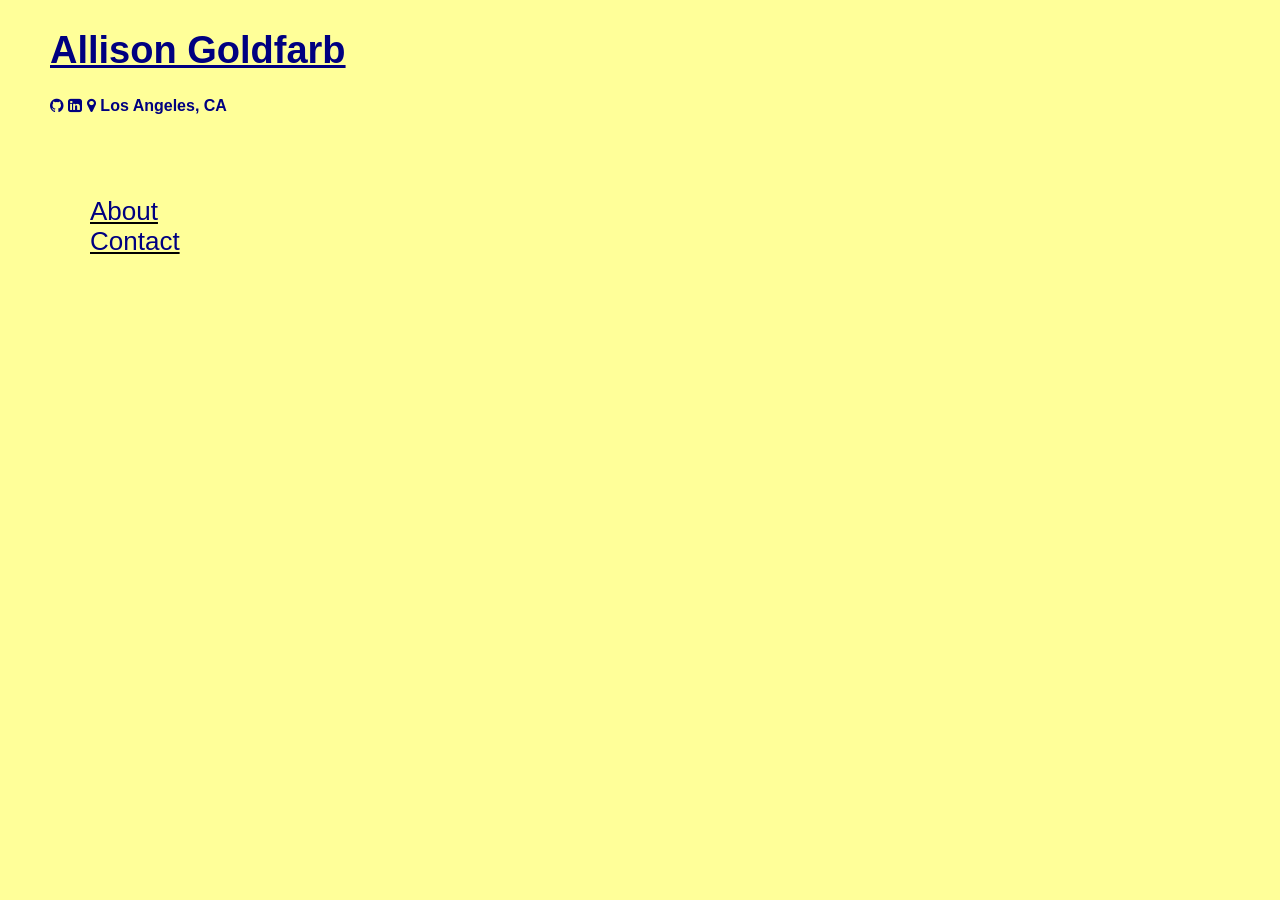
==== application.html @ 682cba86 "everythang" ====
<!DOCTYPE html>
<html>
<head>
  <title>Allison Goldfarb</title>

  <link rel="stylesheet" href="https://maxcdn.bootstrapcdn.com/font-awesome/4.4.0/css/font-awesome.min.css">
  <link rel="stylesheet" href="application.css">
</head>
<body>
<html>
<div id="container">
  <div id="header">
    <h1> Allison Goldfarb </h1>
    <h4> <a href="https://github.com/agoldfarb"> <i class="fa fa-github"></i> </a>
      <a href= "https://www.linkedin.com/in/allisongoldfarb"><i class="fa fa-linkedin-square"></i> </a><i class="fa fa-map-marker"></i> Los Angeles, CA </h4>
  </div>
    <div id="navigation">
      <ul id="navigation">
        <li>
          <a href="#about" class ="navigation_link" id="about">About</a>
        </li>
        <li>
          <a href="#contact" class="navigation_link" id="contact">Contact</a>
        </li>
      </ul>
    </div>
    <div id="about" class="detailBox">
      <p>Allison Goldfarb is a web developer living in Los Angeles.</p>
      <br>
      <p>She is interested in creating and designing across mediums: from web design and development, to painting, writing, and publishing. Allison graduated from Macalester College in 2015 with a B.A. in English Literature and Critical Theory.</p>
      <br>
      <p>See her Github for code samples, and her LinkedIn for work experience.</p>
    </div>
    <div id="contact" class="detailBox">
      <p> <a href="mailto:allisonrgoldfarb@gmail.com?subject=hi"><i class="fa fa-envelope-o"></i></a><a href="mailto:allisonrgoldfarb@gmail.com?subject=hi"> Say hi </a> </p>
    </div>
</div>
  <script src="https://ajax.googleapis.com/ajax/libs/jquery/2.1.3/jquery.min.js"></script>
  <script src="home.js" type="text/javascript"></script>
</body>
</html>
---- application.css ----
* {
  font-family: 'Helvetica';
}

div#container {
  text-align: left;
  background-color: #ffff99;
}

div#header {
  text-align: left;
  background-color: #ffff99;
  position: fixed;
  top: 10px;
  left: 50px;
  line-height: 30px;
  z-index: 100;
  width: 50%;
}

div#navigation {
  top: 170px;
  left: 50px;
  position: fixed;
  font-size: 26px;
  line-height: 30px;
  z-index: 100;
  list-style: none;
  text-decoration: underline;
  width: 25%;
}


div.detailBox {
  margin: 25%;
  font-size: 20px;
  line-height: 24px;
  text-align: left;
  padding: 10px;
  display: none;
}


#contact {
  text-align: center;
}

ul {
  list-style-type: none;
}

body {
  background-color: #ffff99;
}


h1 {
  color: navy;
  text-decoration: underline;
  font-size: 38px;
}
h2, h3, h4 {
  color: navy;
  text-decoration: none;
}

p {
  color: navy;
}

#header a:link {
  color: navy;
}
h4 a:hover {
  color: #ffa089;
}
#navigation a:hover {
  color: #ffa089;
}
#header a:visited{
  color:navy;
}
a:link {
  color: navy;
}

a:hover {
  color: #ffa089;
}

a:visited {
  color:navy;
}

#contact a:link{
  text-decoration: none;
}

a {
  text-decoration: none !important; 
}
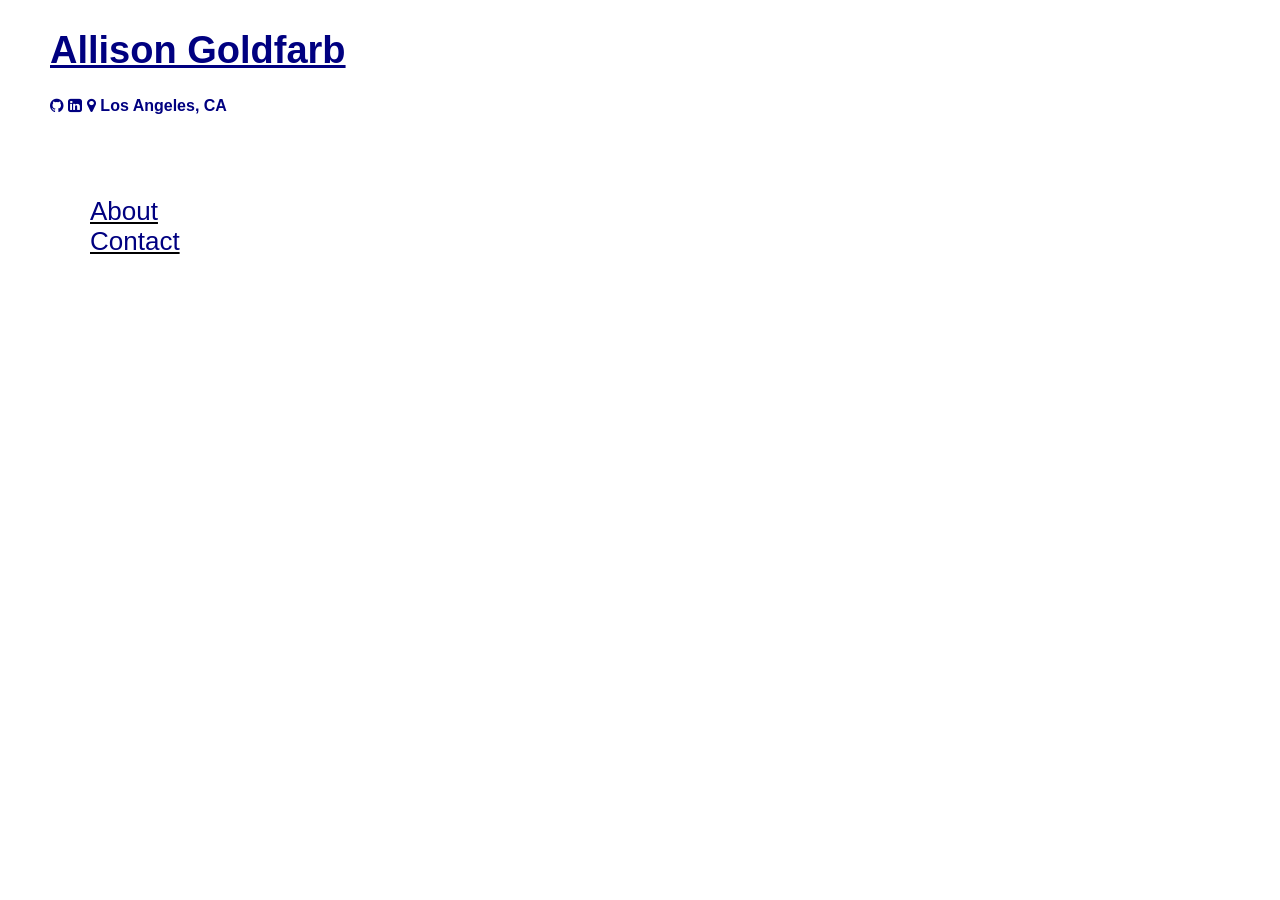
==== commit bb612549: "move scripts" ====
--- a/application.html
+++ b/application.html
@@ -5,6 +5,8 @@
 
   <link rel="stylesheet" href="https://maxcdn.bootstrapcdn.com/font-awesome/4.4.0/css/font-awesome.min.css">
   <link rel="stylesheet" href="application.css">
+  <script src="https://ajax.googleapis.com/ajax/libs/jquery/2.1.3/jquery.min.js"></script>
+  <script src="home.js" type="text/javascript"></script>
 </head>
 <body>
 <html>
@@ -35,7 +37,6 @@
       <p> <a href="mailto:allisonrgoldfarb@gmail.com?subject=hi"><i class="fa fa-envelope-o"></i></a><a href="mailto:allisonrgoldfarb@gmail.com?subject=hi"> Say hi </a> </p>
     </div>
 </div>
-  <script src="https://ajax.googleapis.com/ajax/libs/jquery/2.1.3/jquery.min.js"></script>
-  <script src="home.js" type="text/javascript"></script>
+
 </body>
 </html>
--- a/application.css
+++ b/application.css
@@ -4,18 +4,18 @@
 
 div#container {
   text-align: left;
-  background-color: #ffff99;
+  background-color: white;
 }
 
 div#header {
   text-align: left;
-  background-color: #ffff99;
+  background-color: white;
   position: fixed;
   top: 10px;
   left: 50px;
   line-height: 30px;
   z-index: 100;
-  width: 50%;
+  width: 30%;
 }
 
 div#navigation {
@@ -50,7 +50,7 @@
 }
 
 body {
-  background-color: #ffff99;
+  background-color: white;
 }
 
 
@@ -71,11 +71,9 @@
 #header a:link {
   color: navy;
 }
-h4 a:hover {
-  color: #ffa089;
-}
+
 #navigation a:hover {
-  color: #ffa089;
+  color: navy;
 }
 #header a:visited{
   color:navy;
@@ -85,7 +83,7 @@
 }
 
 a:hover {
-  color: #ffa089;
+  color: #FFC0FF;
 }
 
 a:visited {
